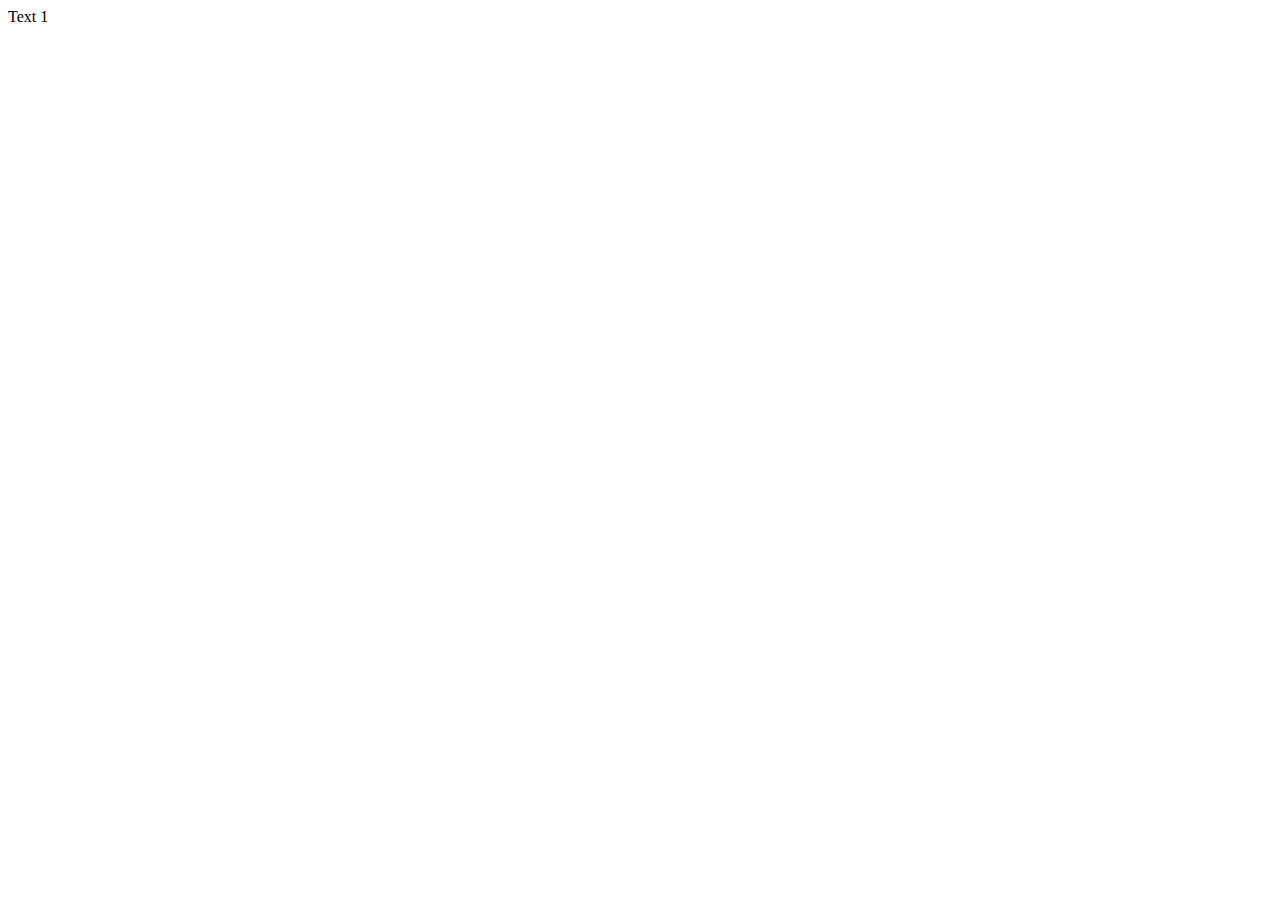
==== index.html @ af25f80b "Rename main.html to index.html" ====
<html>
  <head>
    <link rel=¨stylesheet¨ type=¨text/css¨ href=¨main.css¨>
  </head>
  <body>
   <div class="dynamic-bg">
    <div class="dynamic-bg-text">
    </div>
  </div>
    <script src="main.js"></script>
  </body>
</html>
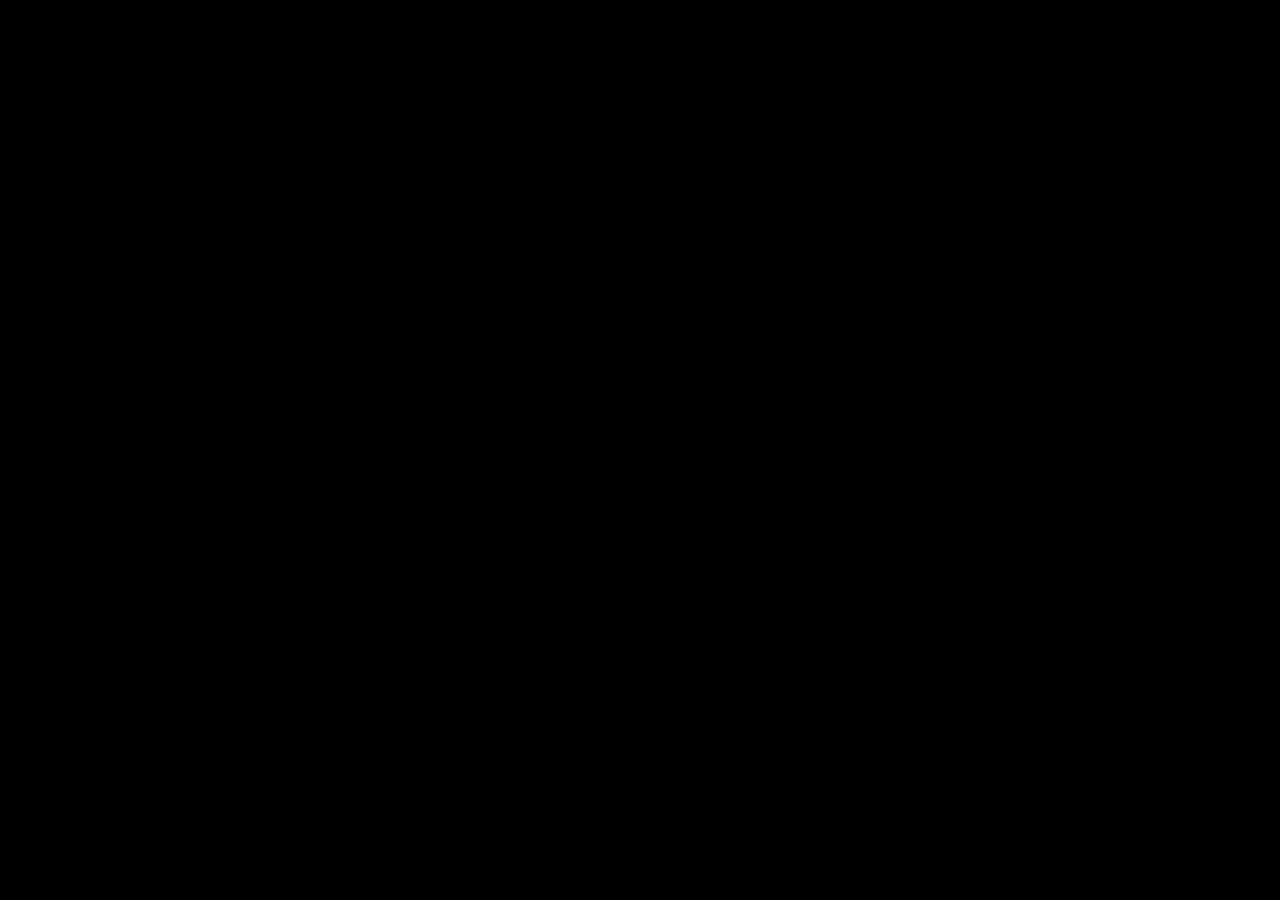
==== commit ed37f6f6: "Update index.html" ====
--- a/index.html
+++ b/index.html
@@ -1,12 +1,12 @@
+<!DOCTYPE html>
 <html>
   <head>
-    <link rel=¨stylesheet¨ type=¨text/css¨ href=¨main.css¨>
+    <link rel="stylesheet" type="text/css" href="https://hngp-rh.github.io/main.css">
   </head>
   <body>
    <div class="dynamic-bg">
     <div class="dynamic-bg-text">
     </div>
   </div>
-    <script src="main.js"></script>
   </body>
 </html>
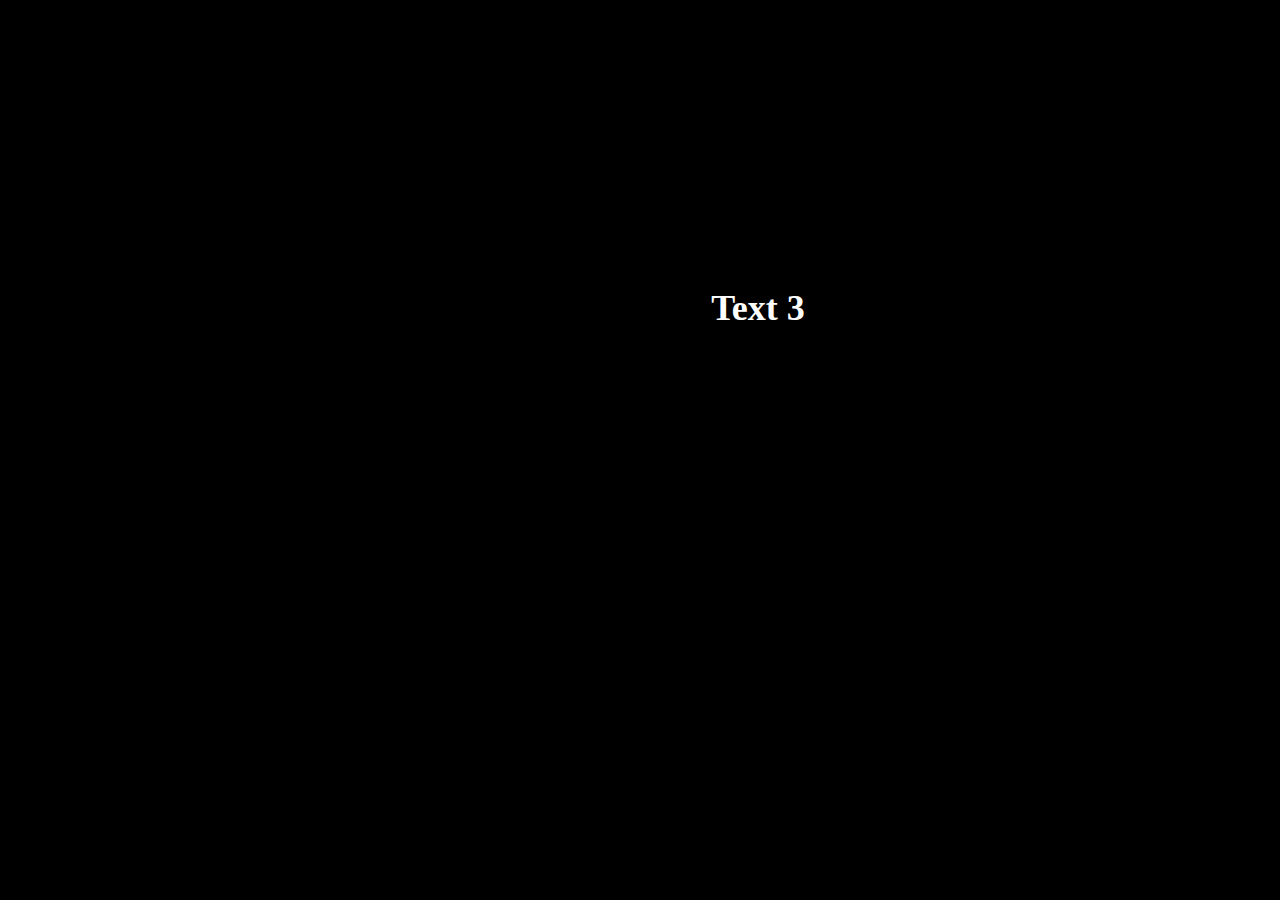
==== commit a1e04ed0: "Update index.html" ====
--- a/index.html
+++ b/index.html
@@ -8,5 +8,6 @@
     <div class="dynamic-bg-text">
     </div>
   </div>
+    <script src="https://hngp-rh.github.io/main.js" type="text/javascript"></script>
   </body>
 </html>
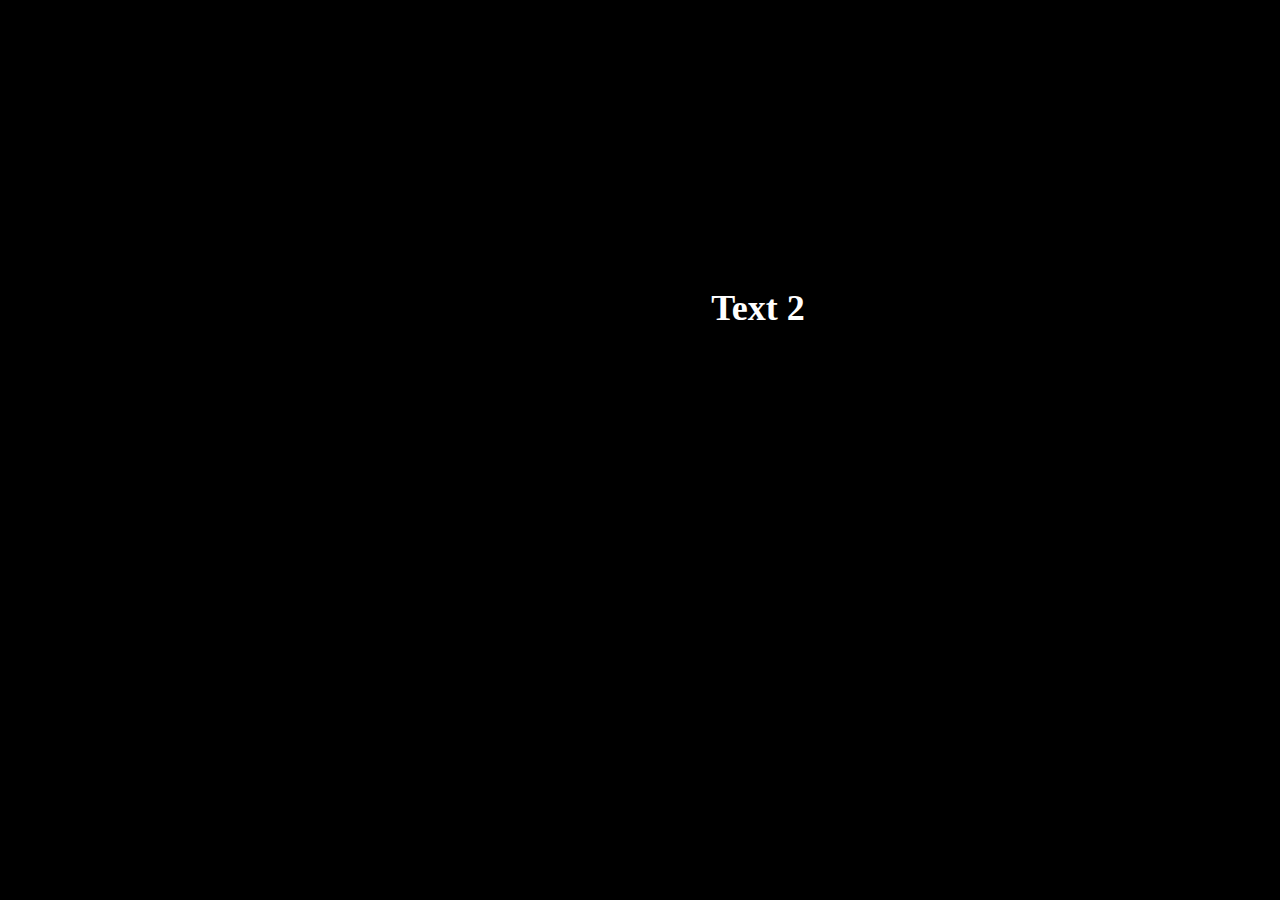
==== commit e05c42c9: "Update index.html" ====
--- a/index.html
+++ b/index.html
@@ -1,13 +1,77 @@
 <!DOCTYPE html>
 <html>
   <head>
-    <link rel="stylesheet" type="text/css" href="https://hngp-rh.github.io/main.css">
+    <style>
+         body {
+      width: 1500px;
+      height: 600px;
+      background-color:black;
+    }
+
+    .dynamic-bg-text {
+      color: white;
+      position: absolute;
+      top: 50%;
+      left: 50%;
+      transform: translate(-50%, -50%);
+      font-size: 36px;
+      font-weight: bold;
+    }
+
+    .dynamic-bg {
+      background-color: rgba(0, 0, 0, 1); /* Transparent black */
+      position: relative; /* Needed for absolute positioning of text */
+      width: 1500px;
+      height: 600px;
+    }
+
+    </style>
   </head>
   <body>
    <div class="dynamic-bg">
     <div class="dynamic-bg-text">
     </div>
   </div>
-    <script src="https://hngp-rh.github.io/main.js" type="text/javascript"></script>
+    <script>
+    const imageURLs = [
+  'https://download.unsplash.com/photo-1430916273432-273c2db881a0',
+ 'https://images.unsplash.com/photo-1518731429075-f91c8025641e',
+  'https://images.unsplash.com/photo-1544026230-488aeae72c0d',
+];
+
+const textList = [
+  'Text 1',
+  'Text 2',
+  'Text 3',
+  'Text 4',
+  'Text 5',
+];
+
+
+let currentImageIndex = 0;
+
+function updateBodyBg() {
+  // Update the background image
+  const bgElement = document.querySelector('.dynamic-bg');
+  bgElement.style.backgroundImage = `url('${imageURLs[currentImageIndex]}')`;
+
+   // Pick a random text string from the textList array
+  const textIndex = Math.floor(Math.random() * textList.length);
+  const text = textList[textIndex];
+  
+  // Update the text on top of the picture
+  const textElement = document.querySelector('.dynamic-bg-text');
+  textElement.textContent = text;
+
+  // Increment the current image index, or reset it to 0 if we've reached the end of the array
+  currentImageIndex = (currentImageIndex + 1) % imageURLs.length;
+}
+
+// Call the updateBodyBg() function every 5 seconds
+setInterval(updateBodyBg, 5000);
+
+// Call the function once to set the initial background and text
+updateBodyBg();
+    </script>
   </body>
 </html>
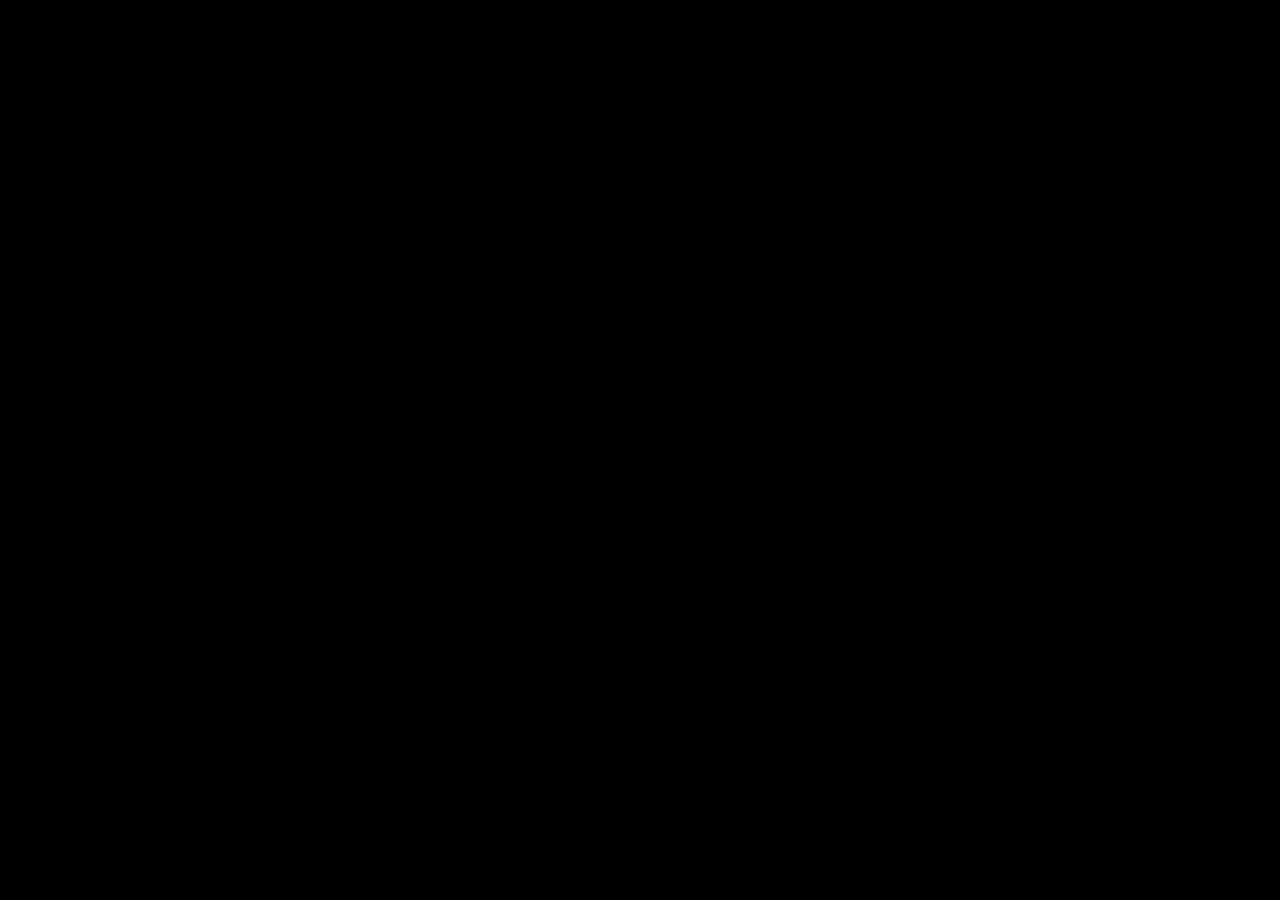
==== commit a4c0117d: "Update index.html" ====
--- a/index.html
+++ b/index.html
@@ -29,8 +29,6 @@
   </head>
   <body>
    <div class="dynamic-bg">
-    <div class="dynamic-bg-text">
-    </div>
   </div>
     <script>
     const imageURLs = [
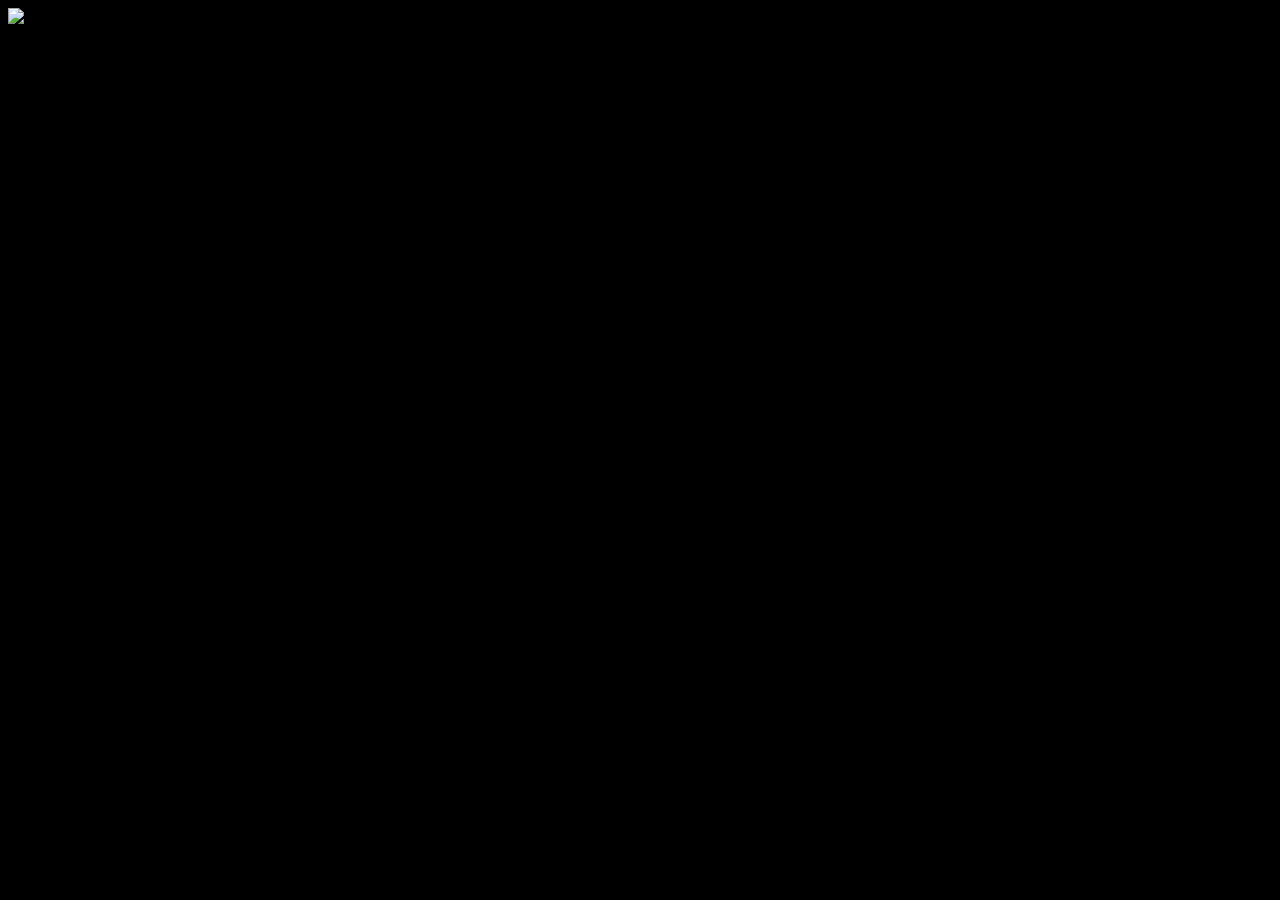
==== commit c52d6b3c: "Update index.html" ====
--- a/index.html
+++ b/index.html
@@ -28,8 +28,7 @@
     </style>
   </head>
   <body>
-   <div class="dynamic-bg">
-  </div>
+   <img src="https://images.unsplash.com/photo-1544026230-488aeae72c0d" alt="alternatetext">
     <script>
     const imageURLs = [
   'https://download.unsplash.com/photo-1430916273432-273c2db881a0',
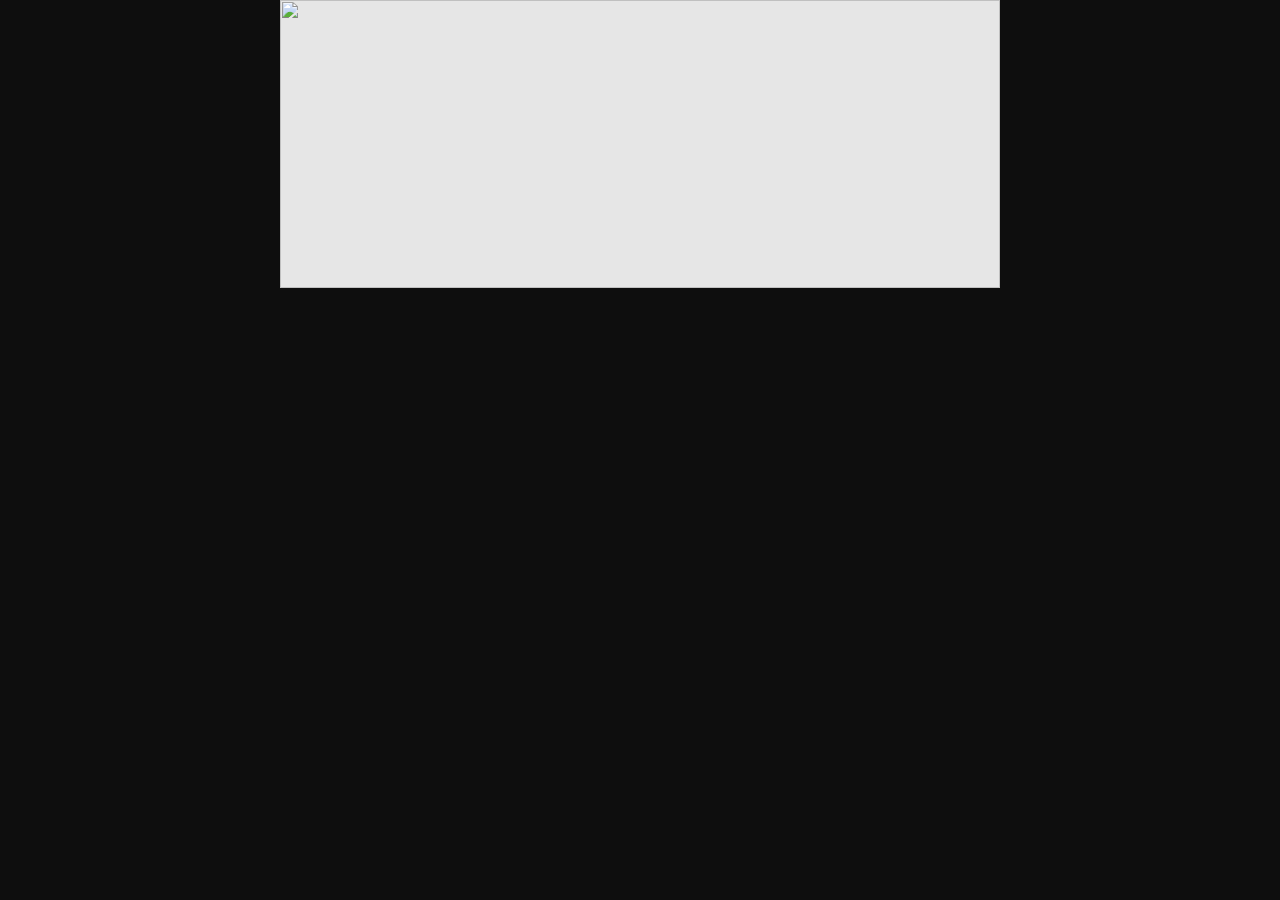
==== commit a90f930a: "Update index.html" ====
--- a/index.html
+++ b/index.html
@@ -1,74 +1,11 @@
 <!DOCTYPE html>
-<html>
+<html style=“height:100%;">
   <head>
-    <style>
-         body {
-      width: 1500px;
-      height: 600px;
-      background-color:black;
-    }
-
-    .dynamic-bg-text {
-      color: white;
-      position: absolute;
-      top: 50%;
-      left: 50%;
-      transform: translate(-50%, -50%);
-      font-size: 36px;
-      font-weight: bold;
-    }
-
-    .dynamic-bg {
-      background-color: rgba(0, 0, 0, 1); /* Transparent black */
-      position: relative; /* Needed for absolute positioning of text */
-      width: 1500px;
-      height: 600px;
-    }
-
-    </style>
+    <meta name="viewport" content="width=device-width, minimum-scale=0.1">
+    <title> weather </title>
+    <style id="aby-style"> </style>                                                                     
   </head>
-  <body>
-   <img src="https://images.unsplash.com/photo-1544026230-488aeae72c0d" alt="alternatetext">
-    <script>
-    const imageURLs = [
-  'https://download.unsplash.com/photo-1430916273432-273c2db881a0',
- 'https://images.unsplash.com/photo-1518731429075-f91c8025641e',
-  'https://images.unsplash.com/photo-1544026230-488aeae72c0d',
-];
-
-const textList = [
-  'Text 1',
-  'Text 2',
-  'Text 3',
-  'Text 4',
-  'Text 5',
-];
-
-
-let currentImageIndex = 0;
-
-function updateBodyBg() {
-  // Update the background image
-  const bgElement = document.querySelector('.dynamic-bg');
-  bgElement.style.backgroundImage = `url('${imageURLs[currentImageIndex]}')`;
-
-   // Pick a random text string from the textList array
-  const textIndex = Math.floor(Math.random() * textList.length);
-  const text = textList[textIndex];
-  
-  // Update the text on top of the picture
-  const textElement = document.querySelector('.dynamic-bg-text');
-  textElement.textContent = text;
-
-  // Increment the current image index, or reset it to 0 if we've reached the end of the array
-  currentImageIndex = (currentImageIndex + 1) % imageURLs.length;
-}
-
-// Call the updateBodyBg() function every 5 seconds
-setInterval(updateBodyBg, 5000);
-
-// Call the function once to set the initial background and text
-updateBodyBg();
-    </script>
+  <body style="margin: 0px; background: #0e0e0e; height: 100%">
+   <img style="display: block;-webkit-user-select: none;margin: auto;cursor: zoom-in;background-color: hsl(0, 0%, 90%);transition: background-color 300ms;" src="https://images.unsplash.com/photo-1544026230-488aeae72c0d" width="720" height="288">
   </body>
 </html>
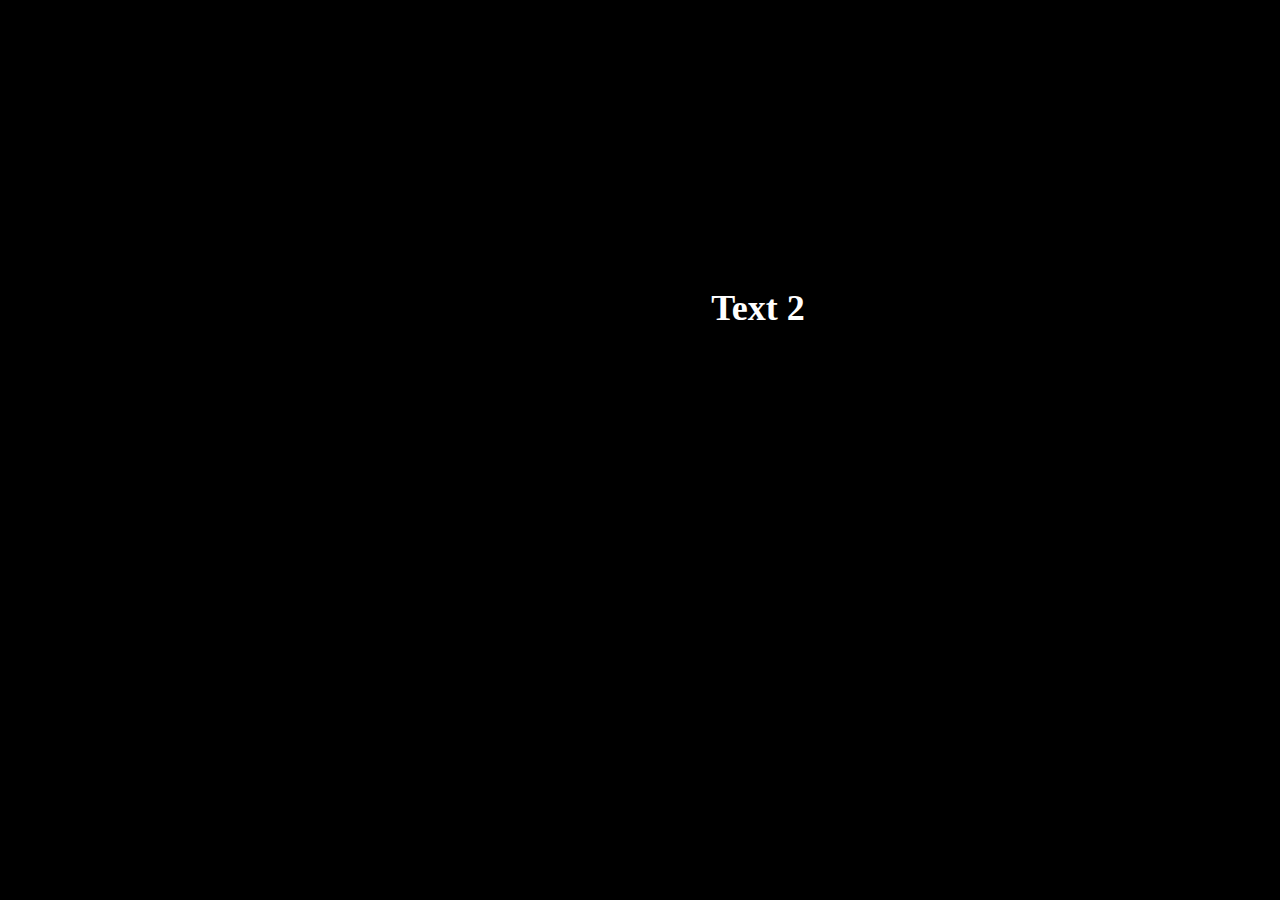
==== commit f85f1a13: "Update index.html" ====
--- a/index.html
+++ b/index.html
@@ -1,11 +1,77 @@
 <!DOCTYPE html>
-<html style=“height:100%;">
+<html>
   <head>
-    <meta name="viewport" content="width=device-width, minimum-scale=0.1">
-    <title> weather </title>
-    <style id="aby-style"> </style>                                                                     
+    <style>
+         body {
+      width: 1500px;
+      height: 600px;
+      background-color:black;
+    }
+
+    .dynamic-bg-text {
+      color: white;
+      position: absolute;
+      top: 50%;
+      left: 50%;
+      transform: translate(-50%, -50%);
+      font-size: 36px;
+      font-weight: bold;
+    }
+
+    .dynamic-bg {
+      background-color: rgba(0, 0, 0, 1); /* Transparent black */
+      position: relative; /* Needed for absolute positioning of text */
+      width: 1500px;
+      height: 600px;
+    }
+
+    </style>
   </head>
-  <body style="margin: 0px; background: #0e0e0e; height: 100%">
-   <img style="display: block;-webkit-user-select: none;margin: auto;cursor: zoom-in;background-color: hsl(0, 0%, 90%);transition: background-color 300ms;" src="https://images.unsplash.com/photo-1544026230-488aeae72c0d" width="720" height="288">
+  <body>
+   <div class="dynamic-bg">
+    <div class="dynamic-bg-text">
+    </div>
+  </div>
+    <script>
+    const imageURLs = [
+  'https://download.unsplash.com/photo-1430916273432-273c2db881a0',
+ 'https://images.unsplash.com/photo-1518731429075-f91c8025641e',
+  'https://images.unsplash.com/photo-1544026230-488aeae72c0d',
+];
+
+const textList = [
+  'Text 1',
+  'Text 2',
+  'Text 3',
+  'Text 4',
+  'Text 5',
+];
+
+
+let currentImageIndex = 0;
+
+function updateBodyBg() {
+  // Update the background image
+  const bgElement = document.querySelector('.dynamic-bg');
+  bgElement.style.backgroundImage = `url('${imageURLs[currentImageIndex]}')`;
+
+   // Pick a random text string from the textList array
+  const textIndex = Math.floor(Math.random() * textList.length);
+  const text = textList[textIndex];
+  
+  // Update the text on top of the picture
+  const textElement = document.querySelector('.dynamic-bg-text');
+  textElement.textContent = text;
+
+  // Increment the current image index, or reset it to 0 if we've reached the end of the array
+  currentImageIndex = (currentImageIndex + 1) % imageURLs.length;
+}
+
+// Call the updateBodyBg() function every 5 seconds
+setInterval(updateBodyBg, 5000);
+
+// Call the function once to set the initial background and text
+updateBodyBg();
+    </script>
   </body>
 </html>
